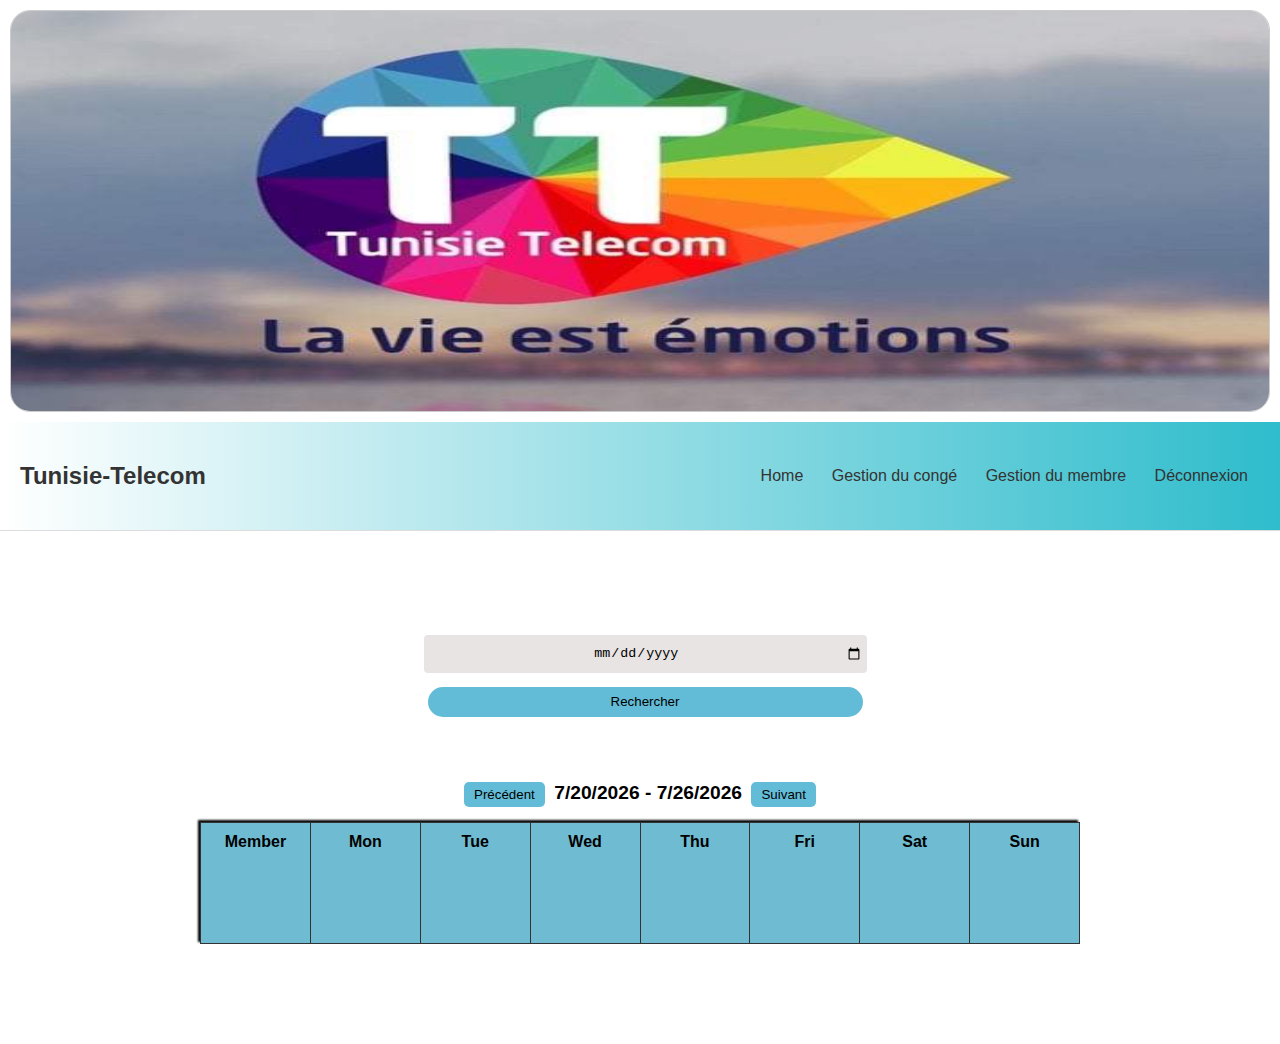
==== index.html @ 51298ac1 "Add files via upload" ====
<!DOCTYPE html>
<html lang="en">
<head>
  <meta charset="UTF-8">
  <meta name="viewport" content="width=device-width, initial-scale=1.0">
  <title>Simple Calendar</title>
  <link rel="stylesheet" href="styles.css">
</head>
<body>
  <header>
    <div class="header-container">
      <div class="slideshow slideshow-container">
        <img src="img/449953218_522458500120028_439892520485203522_n.jpg" alt="Slideshow" class="slide active">
        <img src="img/450362370_1148653053062207_8416118468500862398_n.jpg" alt="Slideshow" class="slide">
        <img src="img/450491903_1035658001495760_3147968269164029727_n.jpg" alt="Slideshow" class="slide">
        <img src="img/451117699_1034610278170923_3397613430553570505_n.jpg" alt="Slideshow" class="slide">
      </div>
     
    </div>
  </header>

  <section class="head">
    <h2>Tunisie-Telecom</h2>
    <nav>
      <a href="index.html">Home</a>
      <a href="#">Gestion du congé</a>
      <a href="gestion_du_member.html">Gestion du membre</a>
      <a href="#">Déconnexion</a>
    </nav>
  </section>

  <section class="calendar-section">
    <div id="rechercher">
      <input type="date" id="search-date">
      <button id="search-button">Rechercher</button>
    </div>

    <div id="calendar-nav">
      <button id="prev-week">Précédent</button>
      <span id="current-month-year"></span>
      <button id="next-week">Suivant</button>
    </div>

    <div id="calendar-container">
      <div id="calendar"></div>
    </div>
  </section>

  <div id="event-modal" class="modal">
    <div class="modal-content">
      <span class="close">&times;</span>
      <form id="event-form">
        <label for="event-title">Event Title</label>
        <input type="text" id="event-title" name="event-title" required>
        <label for="event-date">Event Date</label>
        <input type="date" id="event-date" name="event-date" required>
        <label for="event-member">Event Member</label>
        <input type="text" id="event-member" name="event-member" required>
        <button type="submit">Save Event</button>
        <button type="button" id="delete-event">Delete Event</button>
      </form>
    </div>
  </div>

  <script src="script.js"></script>
  <script src="main.js"></script>
</body>
</html>
---- styles.css ----
#calendar-container {
  display: flex;
  box-shadow: -2px -2px 2px rgb(3, 3, 3);
}

#calendar {
  flex: 3;
  display: grid;
  grid-template-columns: repeat(8, 8fr);
  grid-row: auto  ;
  grid-gap: 1px;
  background-color: #333;
  padding: 1px;
}
#calendar div {
  background-color: #fff;
  padding: 10px;
  height: 100px;
  display: flex;
  flex-direction: column;
}


#calendar div.day {
  cursor: pointer;
}



body {
  font-family: Arial, sans-serif;
  margin: 0;
  padding: 0;
  background-color: #ffffff; /* Light background */
}

#calendar-nav {
  text-align: center;
  margin: 10px;
}

#calendar-nav button {
  padding: 5px 10px;
  margin: 5px;
  color: #000000;
  border-radius: 5px;
  background-color: #63bcd7;
  border: none;
  
}

#calendar-nav span {
  font-size: 1.2em;
  font-weight: bold;
}



#calendar div {
  background-color: #fff;
  padding: 10px;
  height: 100px;
  display: flex;
  flex-direction: column;
}

#calendar div.header {
  background-color: #6ebbd2;
  font-weight: bold;
  text-align: center;
}

#calendar div.day {
  cursor: pointer;
}

#calendar div.event {
  background-color: #eaeeea;
  padding: 5px;
  margin-top: 5px;
  border: none ;
  border-radius: 3px;
  box-shadow: 2px 2px 40 #000000 ;
}

.modal {
  display: none;
  position: fixed;
  z-index: 1;
  left: 0;
  top: 0;
  width: 100%;
  height: 100%;
  overflow: auto;
  background-color: rgb(0,0,0);
  background-color: rgba(0,0,0,0.4);
}

.modal-content {
  background-color: #f8f8f8;
  margin: 15% auto;
  padding: 20px;
  border: 1px solid #888;
  width: 300px;
}

.close {
  color: #aaa;
  float: right;
  font-size: 28px;
  font-weight: bold;
}

.close:hover,
.close:focus {
  color: black;
  text-decoration: none;
  cursor: pointer;
}

.calendar-section {
  margin: 100px 200px;
}

.head {
  display: flex;
  justify-content: space-between;
  align-items: center;
  background: linear-gradient(to right, rgba(255, 255, 255, 0.4), rgba(2, 174, 193, 0.825));
  padding: 20px;
  border-bottom: 1px solid #ddd;
  border-top: #0f8bc0;
}
.x a{
  background-color: 20px;;
}

.head img {
  margin-left: 20px;
  width: 100px;
  height: auto; /* Maintain aspect ratio */
}

.head h2 {
  color: #333;
  margin-right: 20px;
}

.head nav a {
  font-size: 16px;
  font-family: Arial, "Helvetica Neue", Helvetica, sans-serif;
  padding: 8px 12px;
  text-decoration: none;
  color: #333;
  transition: color 0.3s;
}

.head nav a:hover {
  color: #0f652f;
}

/* Images - Responsive Behavior */
.immg {
  max-width: 10%; /* Scale down for small screens */
  height: auto; /* Maintain aspect ratio */
  margin-left: 90%; /* Center and add bottom margin on all screens */
}

/* Media Queries for Small Screens */
@media (max-width: 768px) {
  /* Header Adjustments */
  .head {
    flex-direction: column; /* Stack elements vertically */
    align-items: center; /* Center content horizontally */
    text-align: center; /* Center text if needed */
  }

  .head img {
    margin: 10px 0; /* Adjust margin for vertical layout */
  }

  .head h2 {
    margin: 10px 0; /* Adjust margin for vertical layout */
  }

  /* Labels */
  label {
    margin: 10px; /* Adjust margin for smaller screens */
  }

  /* Inputs */
  input {
    width: 100%; /* Make inputs full width */
  }

  /* Add Member Section */
  .add-member {
    text-align: center; /* Center content if needed */
  }

  /* Buttons */
  button {
    width: 80%; /* Adjust button width for smaller screens */
    margin: 20px auto; /* Center button horizontally and add margin */
  }
}
#rechercher{
margin-left: 10px;
text-align: center;
}
#rechercher button {
  margin-top: 10px;
  width: 50%;
  height: 30px;
  border: none;
  cursor: pointer;
  border-radius: 20px;
  background-color: #63bcd7;
  margin-bottom: 50px;
}
#rechercher input {
  text-align: center;
  width: 50%;
  height: 30px;
  outline: none;
  border: none;
  margin: 4px 0;
  border-radius: 4px;
  padding: 4px;
  color: rgb(0, 0, 0);
  background-color: #bab0b056;
  label {
    margin: 20px;
    transform: scale(1.1);
  }
}
#calendar div.sunday {
  background-color: #b50000;
}
body {
  font-family: Arial, sans-serif;
  margin: 0;
  padding: 0;
  background-color: #ffffff; /* Light background */
}

.header-container {
  display: flex;
  align-items: center;
  justify-content: space-between;
  padding: 10px; /* Add some padding around the header */
}

/* Slideshow Styles */
.slideshow {
  width: 100%; /* Adjust width as needed */
  height: 400px; /* Height of the slideshow */
  position: relative;
  overflow: hidden;
  border: 1px solid #ccc; /* Optional: add border for styling */
  border-radius: 20px;
  
}

.slide {
  width: 100%;
  height: 100%;
  position: absolute;
  top: 0;
  left: 0;
  opacity: 0;
  transition: opacity 0.5s ease-in-out;
}

.active {
  opacity: 1;
}

/* Header Logo */
.header-logo {
  width: 150px; /* Set the width of the logo */
  height: auto; /* Maintain aspect ratio */
  margin-left: 20px; /* Space between the logo and the slideshow */
}
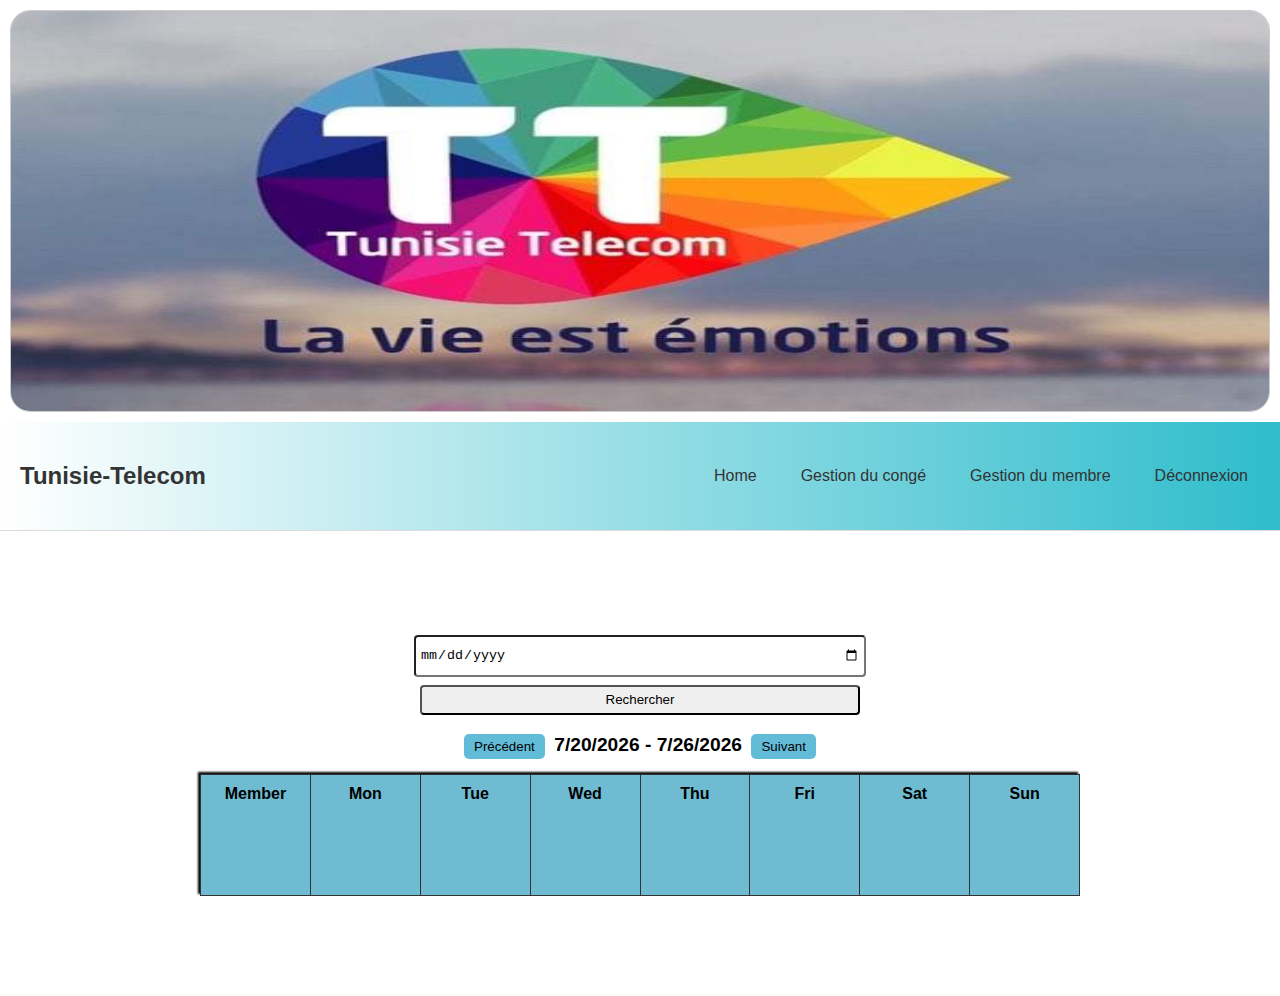
==== commit 36bdee72: "Add files via upload" ====
--- a/index.html
+++ b/index.html
@@ -15,17 +15,19 @@
         <img src="img/450491903_1035658001495760_3147968269164029727_n.jpg" alt="Slideshow" class="slide">
         <img src="img/451117699_1034610278170923_3397613430553570505_n.jpg" alt="Slideshow" class="slide">
       </div>
-     
     </div>
   </header>
 
   <section class="head">
     <h2>Tunisie-Telecom</h2>
     <nav>
-      <a href="index.html">Home</a>
-      <a href="#">Gestion du congé</a>
-      <a href="gestion_du_member.html">Gestion du membre</a>
-      <a href="#">Déconnexion</a>
+      <div class="menu-icon" id="menu-icon">&#9776;</div>
+      <div class="nav-links" id="nav-links">
+        <a href="index.html">Home</a>
+        <a href="#">Gestion du congé</a>
+        <a href="gestion_du_member.html">Gestion du membre</a>
+        <a href="#">Déconnexion</a>
+      </div>
     </nav>
   </section>
 
@@ -64,5 +66,15 @@
 
   <script src="script.js"></script>
   <script src="main.js"></script>
+  <script>
+    document.getElementById('menu-icon').addEventListener('click', function() {
+      var navLinks = document.getElementById('nav-links');
+      if (navLinks.style.display === 'block') {
+        navLinks.style.display = 'none';
+      } else {
+        navLinks.style.display = 'block';
+      }
+    });
+  </script>
 </body>
 </html>
--- a/styles.css
+++ b/styles.css
@@ -1,18 +1,130 @@
+body {
+  font-family: Arial, sans-serif;
+  margin: 0;
+  padding: 0;
+  background-color: #ffffff;
+}
+
+.header-container {
+  display: flex;
+  align-items: center;
+  justify-content: space-between;
+  padding: 10px;
+}
+
+.slideshow {
+  width: 100%;
+  height: 400px;
+  position: relative;
+  overflow: hidden;
+  border: 1px solid #ccc;
+  border-radius: 20px;
+}
+
+.slide {
+  width: 100%;
+  height: 100%;
+  position: absolute;
+  top: 0;
+  left: 0;
+  opacity: 0;
+  transition: opacity 0.5s ease-in-out;
+}
+
+.active {
+  opacity: 1;
+}
+
+.head {
+  display: flex;
+  justify-content: space-between;
+  align-items: center;
+  background: linear-gradient(to right, rgba(255, 255, 255, 0.4), rgba(2, 174, 193, 0.825));
+  padding: 20px;
+  border-bottom: 1px solid #ddd;
+}
+
+.head h2 {
+  color: #333;
+}
+
+.head nav {
+  display: flex;
+  align-items: center;
+}
+
+.menu-icon {
+  display: none;
+  font-size: 24px;
+  cursor: pointer;
+}
+
+.nav-links {
+  display: flex;
+  gap: 20px;
+}
+
+.head nav a {
+  font-size: 16px;
+  padding: 8px 12px;
+  text-decoration: none;
+  color: #333;
+  transition: color 0.3s;
+}
+
+.head nav a:hover {
+  color: #0f652f;
+}
+
+.calendar-section {
+  margin: 100px 200px;
+}
+
+#rechercher {
+  text-align: center;
+}
+
+#rechercher button, #rechercher input {
+  width: 50%;
+  height: 30px;
+  margin: 4px 0;
+  border-radius: 4px;
+  padding: 4px;
+}
+
+#calendar-nav {
+  text-align: center;
+  margin: 10px;
+}
+
+#calendar-nav button {
+  padding: 5px 10px;
+  margin: 5px;
+  color: #000;
+  border-radius: 5px;
+  background-color: #63bcd7;
+  border: none;
+}
+
+#calendar-nav span {
+  font-size: 1.2em;
+  font-weight: bold;
+}
 
 #calendar-container {
   display: flex;
-  box-shadow: -2px -2px 2px rgb(3, 3, 3);
+  box-shadow: -2px -2px 2px #030303;
 }
 
 #calendar {
   flex: 3;
   display: grid;
-  grid-template-columns: repeat(8, 8fr);
-  grid-row: auto  ;
+  grid-template-columns: repeat(8, 1fr);
   grid-gap: 1px;
   background-color: #333;
   padding: 1px;
 }
+
 #calendar div {
   background-color: #fff;
   padding: 10px;
@@ -21,50 +133,6 @@
   flex-direction: column;
 }
 
-
-#calendar div.day {
-  cursor: pointer;
-}
-
-
-
-body {
-  font-family: Arial, sans-serif;
-  margin: 0;
-  padding: 0;
-  background-color: #ffffff; /* Light background */
-}
-
-#calendar-nav {
-  text-align: center;
-  margin: 10px;
-}
-
-#calendar-nav button {
-  padding: 5px 10px;
-  margin: 5px;
-  color: #000000;
-  border-radius: 5px;
-  background-color: #63bcd7;
-  border: none;
-  
-}
-
-#calendar-nav span {
-  font-size: 1.2em;
-  font-weight: bold;
-}
-
-
-
-#calendar div {
-  background-color: #fff;
-  padding: 10px;
-  height: 100px;
-  display: flex;
-  flex-direction: column;
-}
-
 #calendar div.header {
   background-color: #6ebbd2;
   font-weight: bold;
@@ -75,13 +143,16 @@
   cursor: pointer;
 }
 
+#calendar div.sunday {
+  background-color: #b50000;
+}
+
 #calendar div.event {
   background-color: #eaeeea;
   padding: 5px;
   margin-top: 5px;
-  border: none ;
   border-radius: 3px;
-  box-shadow: 2px 2px 40 #000000 ;
+  box-shadow: 2px 2px 40 #000;
 }
 
 .modal {
@@ -93,8 +164,7 @@
   width: 100%;
   height: 100%;
   overflow: auto;
-  background-color: rgb(0,0,0);
-  background-color: rgba(0,0,0,0.4);
+  background-color: rgba(0, 0, 0, 0.4);
 }
 
 .modal-content {
@@ -119,167 +189,50 @@
   cursor: pointer;
 }
 
-.calendar-section {
-  margin: 100px 200px;
-}
-
-.head {
-  display: flex;
-  justify-content: space-between;
-  align-items: center;
-  background: linear-gradient(to right, rgba(255, 255, 255, 0.4), rgba(2, 174, 193, 0.825));
-  padding: 20px;
-  border-bottom: 1px solid #ddd;
-  border-top: #0f8bc0;
-}
-.x a{
-  background-color: 20px;;
-}
-
-.head img {
-  margin-left: 20px;
-  width: 100px;
-  height: auto; /* Maintain aspect ratio */
-}
-
-.head h2 {
-  color: #333;
-  margin-right: 20px;
-}
-
-.head nav a {
-  font-size: 16px;
-  font-family: Arial, "Helvetica Neue", Helvetica, sans-serif;
-  padding: 8px 12px;
-  text-decoration: none;
-  color: #333;
-  transition: color 0.3s;
-}
-
-.head nav a:hover {
-  color: #0f652f;
-}
-
-/* Images - Responsive Behavior */
-.immg {
-  max-width: 10%; /* Scale down for small screens */
-  height: auto; /* Maintain aspect ratio */
-  margin-left: 90%; /* Center and add bottom margin on all screens */
-}
-
-/* Media Queries for Small Screens */
 @media (max-width: 768px) {
-  /* Header Adjustments */
   .head {
-    flex-direction: column; /* Stack elements vertically */
-    align-items: center; /* Center content horizontally */
-    text-align: center; /* Center text if needed */
-  }
-
-  .head img {
-    margin: 10px 0; /* Adjust margin for vertical layout */
-  }
-
-  .head h2 {
-    margin: 10px 0; /* Adjust margin for vertical layout */
-  }
-
-  /* Labels */
-  label {
-    margin: 10px; /* Adjust margin for smaller screens */
-  }
-
-  /* Inputs */
-  input {
-    width: 100%; /* Make inputs full width */
-  }
-
-  /* Add Member Section */
-  .add-member {
-    text-align: center; /* Center content if needed */
-  }
-
-  /* Buttons */
-  button {
-    width: 80%; /* Adjust button width for smaller screens */
-    margin: 20px auto; /* Center button horizontally and add margin */
-  }
-}
-#rechercher{
-margin-left: 10px;
-text-align: center;
-}
-#rechercher button {
-  margin-top: 10px;
-  width: 50%;
-  height: 30px;
-  border: none;
-  cursor: pointer;
-  border-radius: 20px;
-  background-color: #63bcd7;
-  margin-bottom: 50px;
-}
-#rechercher input {
-  text-align: center;
-  width: 50%;
-  height: 30px;
-  outline: none;
-  border: none;
-  margin: 4px 0;
-  border-radius: 4px;
-  padding: 4px;
-  color: rgb(0, 0, 0);
-  background-color: #bab0b056;
-  label {
-    margin: 20px;
-    transform: scale(1.1);
-  }
-}
-#calendar div.sunday {
-  background-color: #b50000;
-}
-body {
-  font-family: Arial, sans-serif;
-  margin: 0;
-  padding: 0;
-  background-color: #ffffff; /* Light background */
-}
-
-.header-container {
-  display: flex;
-  align-items: center;
-  justify-content: space-between;
-  padding: 10px; /* Add some padding around the header */
-}
-
-/* Slideshow Styles */
-.slideshow {
-  width: 100%; /* Adjust width as needed */
-  height: 400px; /* Height of the slideshow */
-  position: relative;
-  overflow: hidden;
-  border: 1px solid #ccc; /* Optional: add border for styling */
-  border-radius: 20px;
-  
-}
-
-.slide {
-  width: 100%;
-  height: 100%;
-  position: absolute;
-  top: 0;
-  left: 0;
-  opacity: 0;
-  transition: opacity 0.5s ease-in-out;
-}
-
-.active {
-  opacity: 1;
-}
-
-/* Header Logo */
-.header-logo {
-  width: 150px; /* Set the width of the logo */
-  height: auto; /* Maintain aspect ratio */
-  margin-left: 20px; /* Space between the logo and the slideshow */
-}+    flex-direction: column;
+    align-items: center;
+    text-align: center;
+  }
+
+  .head h2, .head img {
+    margin: 10px 0;
+  }
+
+  .menu-icon {
+    display: block;
+  }
+
+  .nav-links {
+    display: none;
+    flex-direction: column;
+    width: 100%;
+    text-align: center;
+  }
+
+  .nav-links a {
+    padding: 10px;
+    border-top: 1px solid #ddd;
+  }
+
+  .nav-links a:first-child {
+    border-top: none;
+  }
+
+  #rechercher button, #rechercher input {
+    width: 80%;
+  }
+
+  .calendar-section {
+    margin: 50px 10px;
+  }
+
+  #calendar {
+    grid-template-columns: repeat(4, 1fr);
+  }
+
+  .modal-content {
+    width: 90%;
+  }
+}
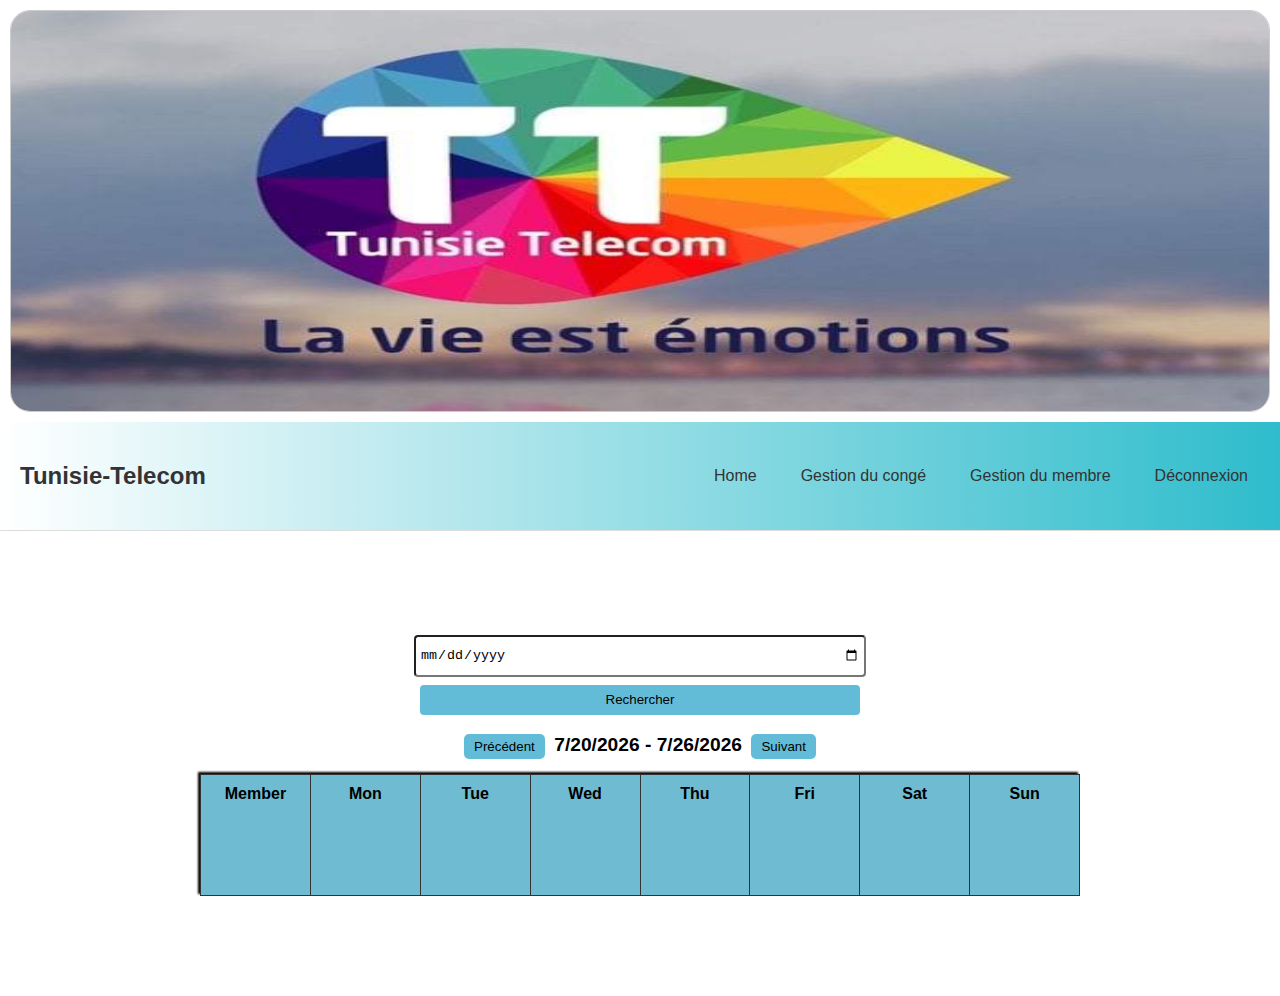
==== commit 19b8dc06: "Add files via upload" ====
--- a/index.html
+++ b/index.html
@@ -23,7 +23,7 @@
     <nav>
       <div class="menu-icon" id="menu-icon">&#9776;</div>
       <div class="nav-links" id="nav-links">
-        <a href="index.html">Home</a>
+        <a href="Home.html">Home</a>
         <a href="#">Gestion du congé</a>
         <a href="gestion_du_member.html">Gestion du membre</a>
         <a href="#">Déconnexion</a>
--- a/styles.css
+++ b/styles.css
@@ -96,7 +96,10 @@
   text-align: center;
   margin: 10px;
 }
-
+.calendar-section button{
+  border: none  ;
+  background-color: #63bcd7;
+}
 #calendar-nav button {
   padding: 5px 10px;
   margin: 5px;
@@ -236,3 +239,4 @@
     width: 90%;
   }
 }
+
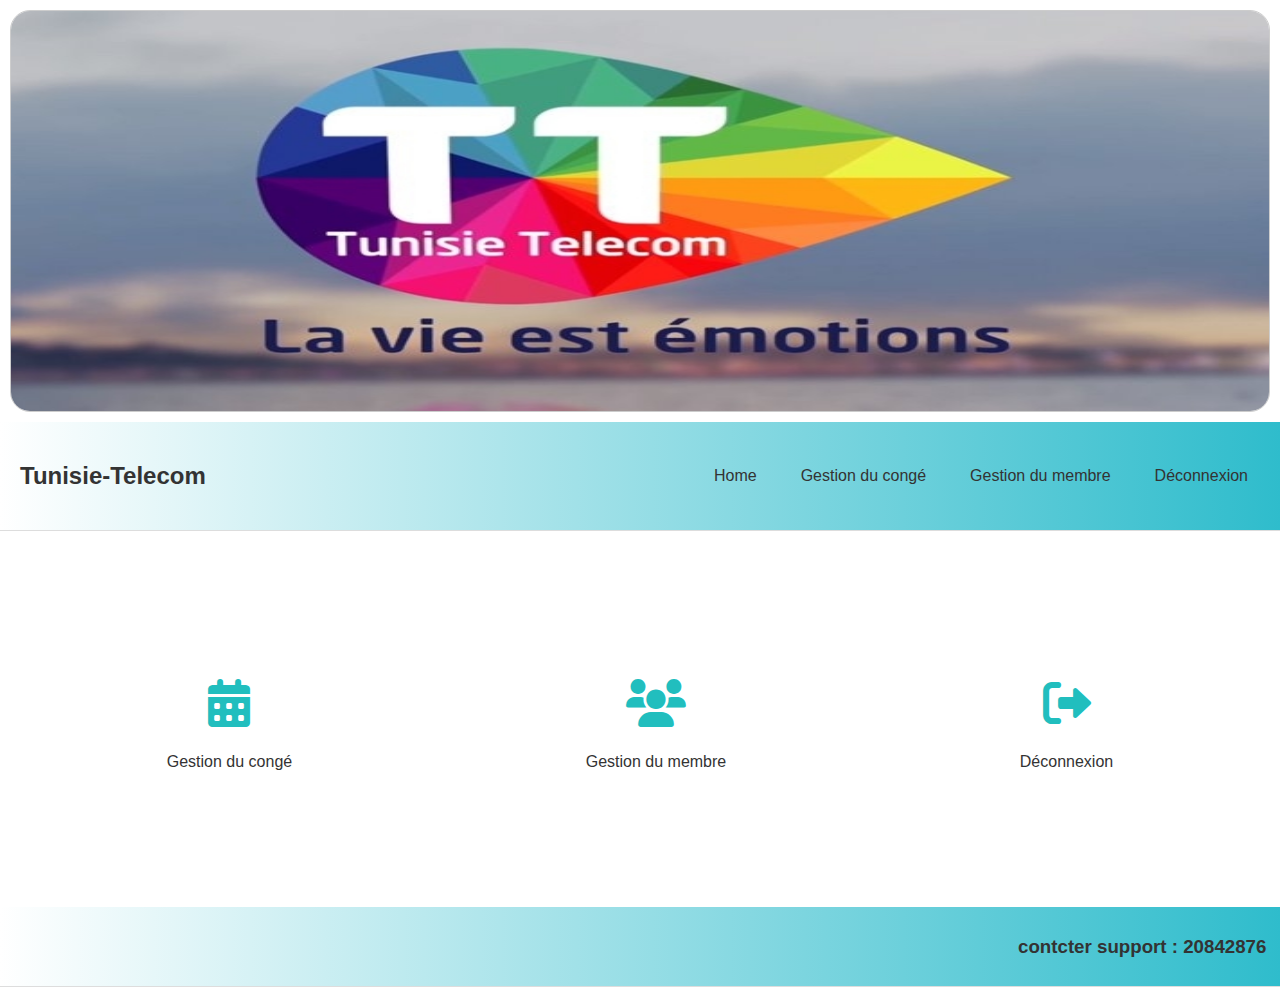
==== commit 86d1c2c4: "Add files via upload" ====
--- a/index.html
+++ b/index.html
@@ -1,80 +1,73 @@
 <!DOCTYPE html>
 <html lang="en">
 <head>
-  <meta charset="UTF-8">
-  <meta name="viewport" content="width=device-width, initial-scale=1.0">
-  <title>Simple Calendar</title>
-  <link rel="stylesheet" href="styles.css">
+    <meta charset="UTF-8">
+    <meta name="viewport" content="width=device-width, initial-scale=1.0">
+    <title>Home</title>
+    <link rel="stylesheet" href="stylee.css">
+    <!-- Font Awesome -->
+    <link rel="stylesheet" href="https://cdnjs.cloudflare.com/ajax/libs/font-awesome/6.0.0-beta3/css/all.min.css">
 </head>
 <body>
-  <header>
-    <div class="header-container">
-      <div class="slideshow slideshow-container">
-        <img src="img/449953218_522458500120028_439892520485203522_n.jpg" alt="Slideshow" class="slide active">
-        <img src="img/450362370_1148653053062207_8416118468500862398_n.jpg" alt="Slideshow" class="slide">
-        <img src="img/450491903_1035658001495760_3147968269164029727_n.jpg" alt="Slideshow" class="slide">
-        <img src="img/451117699_1034610278170923_3397613430553570505_n.jpg" alt="Slideshow" class="slide">
-      </div>
-    </div>
-  </header>
-
-  <section class="head">
-    <h2>Tunisie-Telecom</h2>
-    <nav>
-      <div class="menu-icon" id="menu-icon">&#9776;</div>
-      <div class="nav-links" id="nav-links">
-        <a href="Home.html">Home</a>
-        <a href="#">Gestion du congé</a>
-        <a href="gestion_du_member.html">Gestion du membre</a>
-        <a href="#">Déconnexion</a>
-      </div>
-    </nav>
-  </section>
-
-  <section class="calendar-section">
-    <div id="rechercher">
-      <input type="date" id="search-date">
-      <button id="search-button">Rechercher</button>
-    </div>
-
-    <div id="calendar-nav">
-      <button id="prev-week">Précédent</button>
-      <span id="current-month-year"></span>
-      <button id="next-week">Suivant</button>
-    </div>
-
-    <div id="calendar-container">
-      <div id="calendar"></div>
-    </div>
-  </section>
-
-  <div id="event-modal" class="modal">
-    <div class="modal-content">
-      <span class="close">&times;</span>
-      <form id="event-form">
-        <label for="event-title">Event Title</label>
-        <input type="text" id="event-title" name="event-title" required>
-        <label for="event-date">Event Date</label>
-        <input type="date" id="event-date" name="event-date" required>
-        <label for="event-member">Event Member</label>
-        <input type="text" id="event-member" name="event-member" required>
-        <button type="submit">Save Event</button>
-        <button type="button" id="delete-event">Delete Event</button>
-      </form>
-    </div>
-  </div>
-
-  <script src="script.js"></script>
-  <script src="main.js"></script>
-  <script>
-    document.getElementById('menu-icon').addEventListener('click', function() {
-      var navLinks = document.getElementById('nav-links');
-      if (navLinks.style.display === 'block') {
-        navLinks.style.display = 'none';
-      } else {
-        navLinks.style.display = 'block';
-      }
-    });
-  </script>
+    <header>
+        <div class="header-container">
+            <div class="slideshow slideshow-container">
+                <img src="img/145812063633_content.jpg" alt="Slideshow" class="slide active">
+                <img src="img/167905242399_content.jpg" alt="Slideshow" class="slide">
+                <img src="img/ceo-221021-00.jpg" alt="Slideshow" class="slide">
+                <img src="img/Netbox-TT-570x356-pxl.png" alt="Slideshow" class="slide">
+                <img src="img/tt-tunisie-telecome-challenges-tn.jpg" alt="Slideshow" class="slide">
+                <img src="img/Tunisie-Telecom-Horaires-double-séance.jpg" alt="Slideshow" class="slide">
+                <img src="img/Tunisie-Telecom.png" alt="Slideshow" class="slide">
+            </div>
+        </div>
+    </header>
+    <section class="head">
+        <h2>Tunisie-Telecom</h2>
+        <nav>
+            <div class="menu-icon" id="menu-icon">&#9776;</div>
+            <div class="nav-links" id="nav-links">
+                <a href="index.html">Home</a>
+                <a href="gestion_congé.html">Gestion du congé</a>
+                <a href="gestion_du_member.html">Gestion du membre</a>
+                <a href="#">Déconnexion</a>
+            </div>
+        </nav>
+    </section>
+    <section class="icons-section">
+        <div class="icon">
+            <a href="gestion_congé.html">
+                <i class="fas fa-calendar-alt"></i>
+                <p>Gestion du congé</p>
+            </a>
+        </div>
+        <div class="icon">
+            <a href="gestion_du_member.html">
+                <i class="fas fa-users"></i>
+                <p>Gestion du membre</p>
+            </a>
+        </div>
+        <div class="icon">
+            <a href="#">
+                <i class="fas fa-sign-out-alt"></i>
+                <p>Déconnexion</p>
+            </a>
+        </div>
+    </section>
+    <script>
+        document.getElementById('menu-icon').addEventListener('click', function() {
+            var navLinks = document.getElementById('nav-links');
+            if (navLinks.style.display === 'block') {
+                navLinks.style.display = 'none';
+            } else {
+                navLinks.style.display = 'block';
+            }
+        });
+    </script>
+    <link rel="stylesheet" href="styles.css">
+    <script src="main.js"></script>
 </body>
+<footer>
+    <h3>contcter support : 20842876</h3>
+  </footer>
 </html>
--- a/stylee.css
+++ b/stylee.css
@@ -0,0 +1,133 @@
+body {
+    font-family: Arial, sans-serif;
+    margin: 0;
+    padding: 0;
+    background-color: #f4f4f4;
+}
+
+header img {
+    width: 100px;
+    height: auto;
+}
+
+.head {
+    display: flex;
+    justify-content: space-between;
+    align-items: center;
+    background: linear-gradient(to right, rgba(255, 255, 255, 0.4), rgba(2, 174, 193, 0.825));
+    padding: 20px;
+    border-bottom: 1px solid #ddd;
+}
+
+.head h2 {
+    color: #333;
+}
+
+.head nav {
+    display: flex;
+    align-items: center;
+}
+
+.menu-icon {
+    display: none;
+    font-size: 24px;
+    cursor: pointer;
+}
+
+.nav-links {
+    display: flex;
+    gap: 20px;
+}
+
+.head nav a {
+    font-size: 16px;
+    padding: 8px 12px;
+    text-decoration: none;
+    color: #333;
+    transition: color 0.3s;
+}
+
+.head nav a:hover {
+    color: #0f652f;
+}
+
+.icons-section {
+    margin-top: 10%;
+    display: flex;
+    justify-content: space-around;
+    padding: 20px;
+    background-color: #fff;
+}
+
+.icon {
+    display: flex;
+    flex-direction: column;
+    align-items: center;
+    text-align: center;
+}
+
+.icon a {
+    text-decoration: none;
+    color: #333;
+}
+
+.icon i {
+    font-size: 48px;
+    margin-bottom: 10px;
+    color: rgb(33, 190, 190);
+    transition: color 0.3s;
+}
+
+.icon i:hover {
+    color: #0057d9;
+}
+
+.icon p {
+    font-size: 16px;
+}
+
+@media (max-width: 768px) {
+    .head {
+        flex-direction: column;
+        align-items: center;
+        text-align: center;
+    }
+
+    .menu-icon {
+        display: block;
+    }
+
+    .nav-links {
+        display: none;
+        flex-direction: column;
+        width: 100%;
+        text-align: center;
+    }
+
+    .nav-links a {
+        padding: 10px;
+        border-top: 1px solid #ddd;
+    }
+
+    .nav-links a:first-child {
+        border-top: none;
+    }
+}
+footer {
+    margin-top: 100px;
+    display: flex;
+    justify-content: space-between;
+    align-items: center;
+    background: linear-gradient(to right, rgba(255, 255, 255, 0.4), rgba(2, 174, 193, 0.825));
+    padding: 10px;
+    border-bottom: 1px solid #ddd;
+  }
+  
+  footer nav {
+    display: flex;
+    align-items: center;
+  }
+  footer h3 {
+    color: #333;
+    margin-left: 80%;
+  }--- a/styles.css
+++ b/styles.css
@@ -240,3 +240,21 @@
   }
 }
 
+footer {
+  margin-top: 100px;
+  display: flex;
+  justify-content: space-between;
+  align-items: center;
+  background: linear-gradient(to right, rgba(255, 255, 255, 0.4), rgba(2, 174, 193, 0.825));
+  padding: 10px;
+  border-bottom: 1px solid #ddd;
+}
+
+footer nav {
+  display: flex;
+  align-items: center;
+}
+footer h3 {
+  color: #333;
+  margin-left: 80%;
+}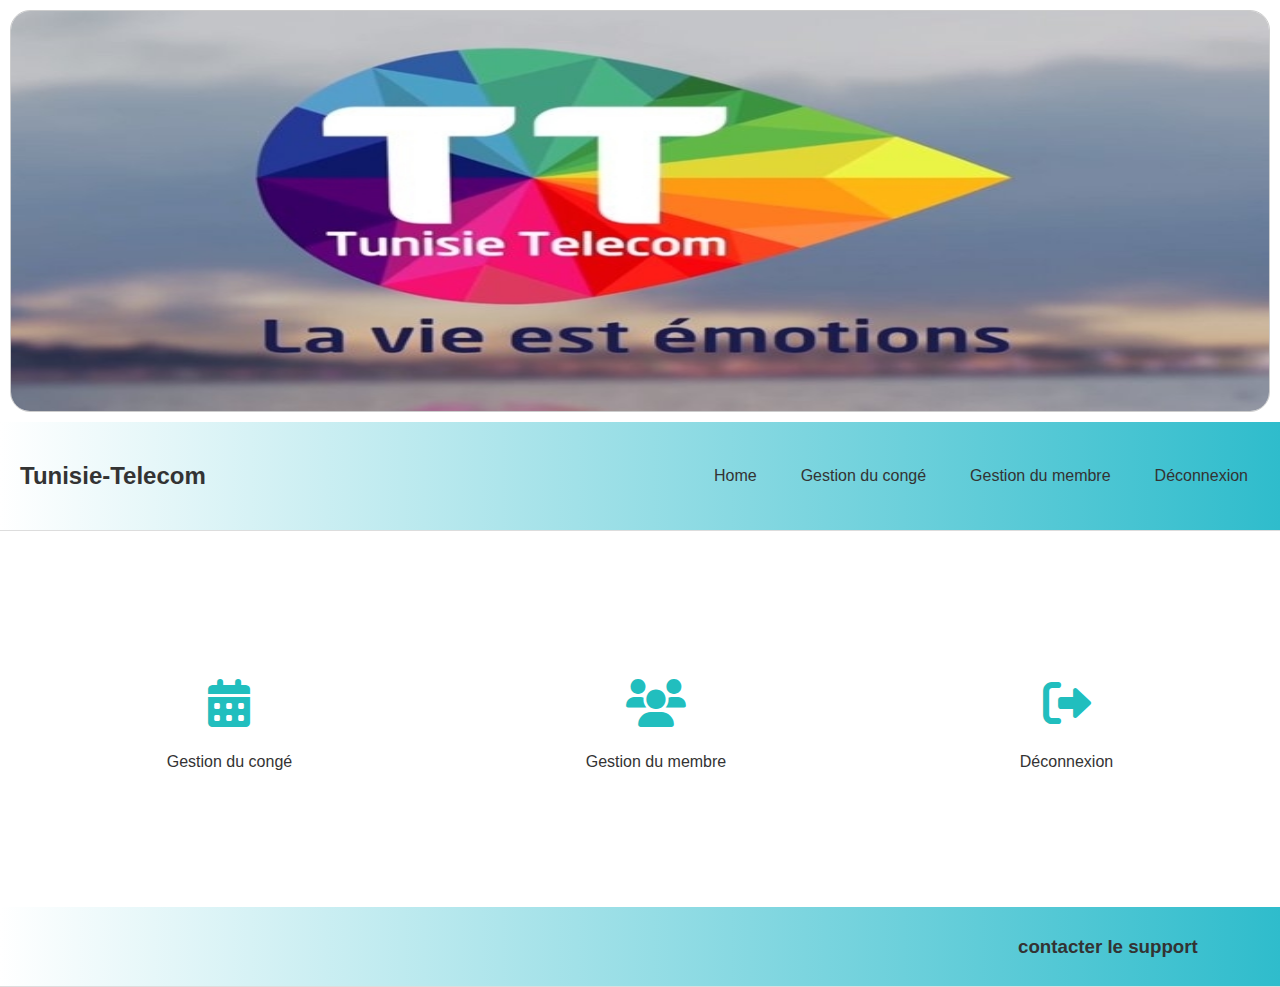
==== commit 1e8cf2af: "Add files via upload" ====
--- a/index.html
+++ b/index.html
@@ -68,6 +68,6 @@
     <script src="main.js"></script>
 </body>
 <footer>
-    <h3>contcter support : 20842876</h3>
+    <h3>contacter le support</h3>
   </footer>
 </html>
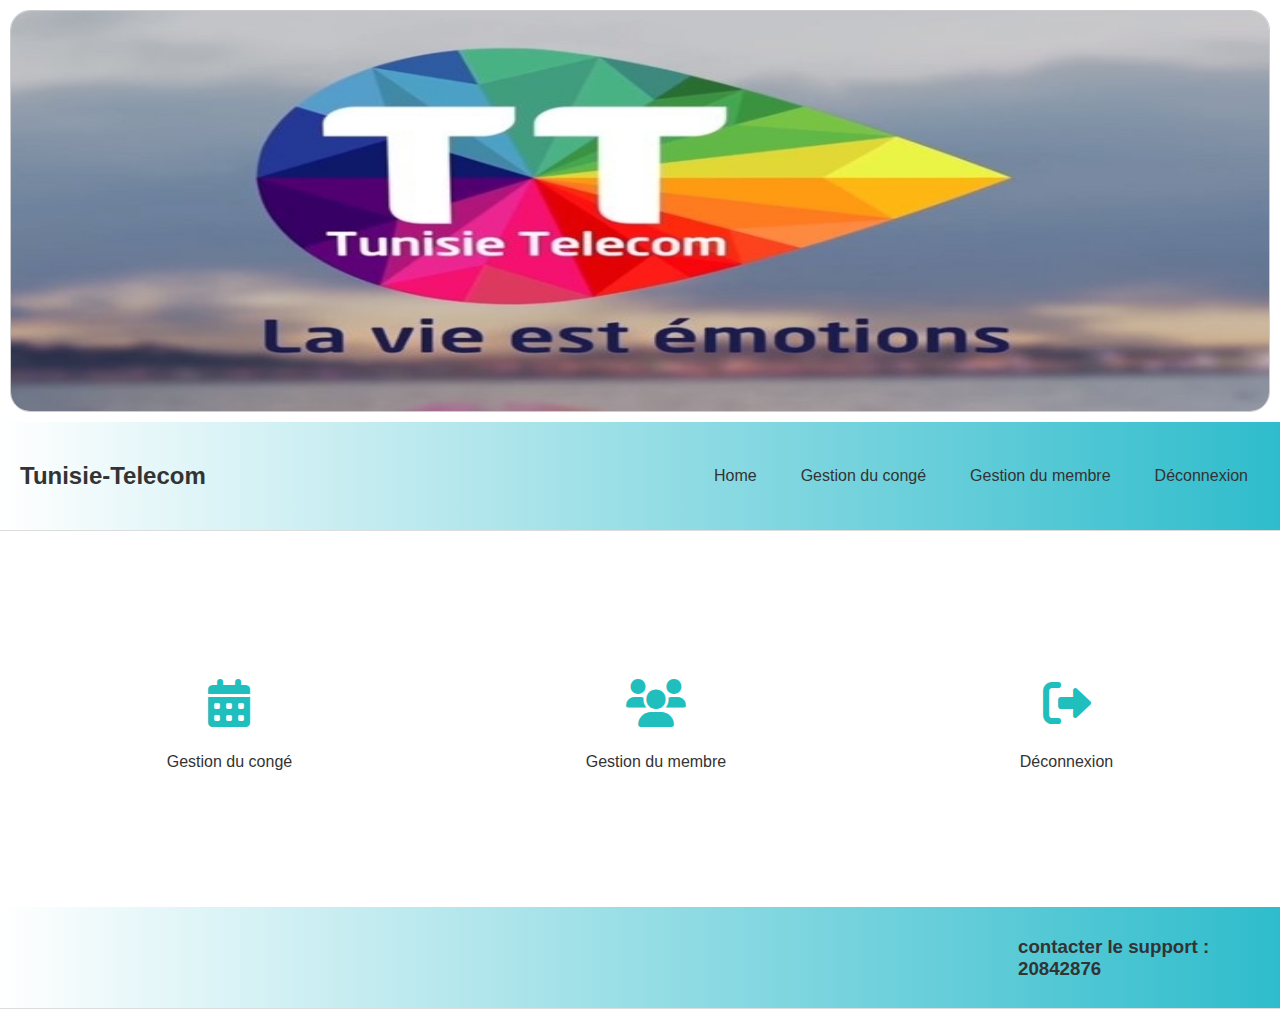
==== commit bdfa008b: "Add files via upload" ====
--- a/index.html
+++ b/index.html
@@ -68,6 +68,6 @@
     <script src="main.js"></script>
 </body>
 <footer>
-    <h3>contacter le support</h3>
+    <h3>contacter le support : 20842876</h3>
   </footer>
 </html>
